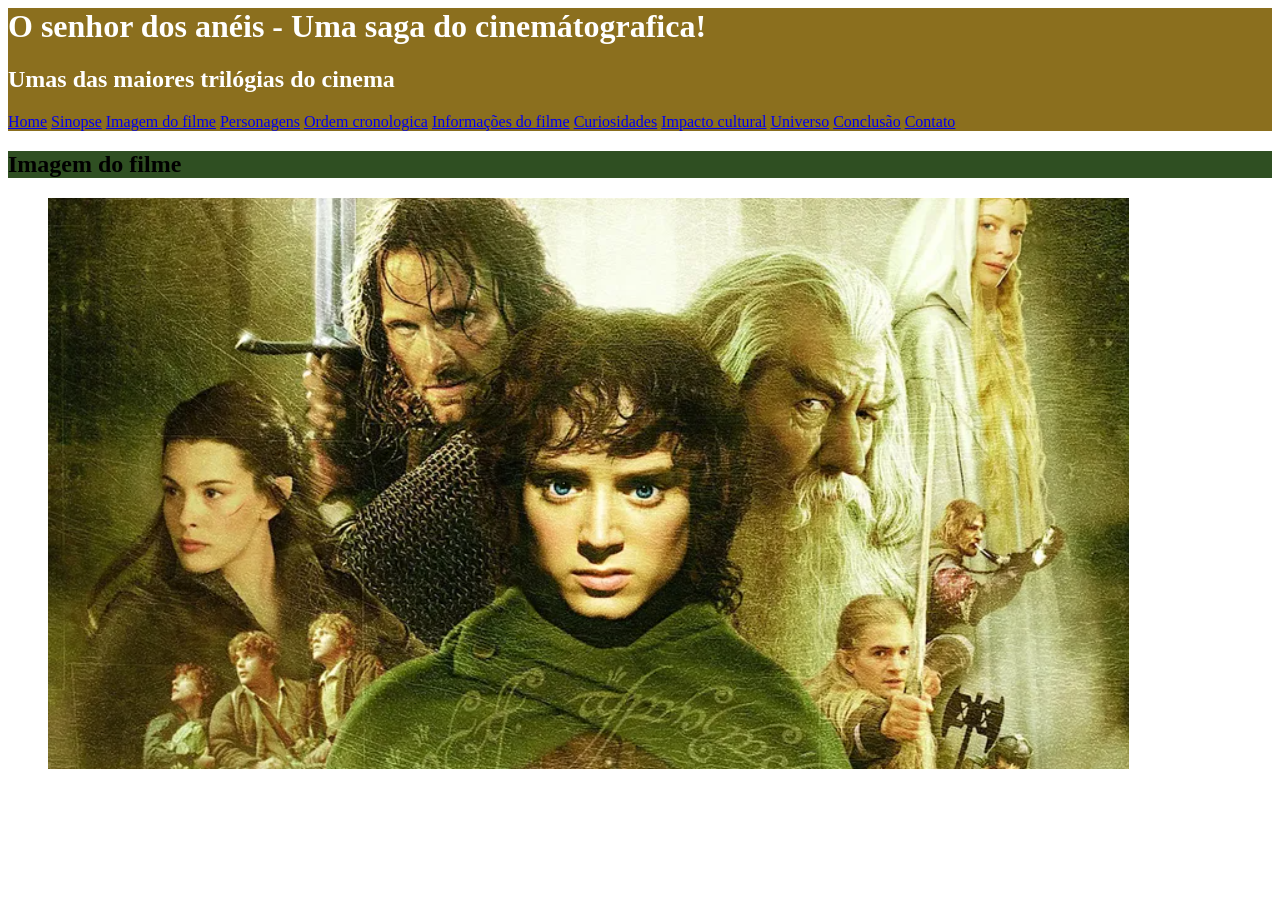
==== index.html @ ea2e9b60 "Revert "commit.upd" This reverts commit 9afdbda32e0899ef215eaf866e5382703dc206ba." ====
<html>

<title>O filme o senhor dos anéis</title>
    <head>
        
     <meta charset="utf8.">
         
    <meta charset="UTF-8">
    <meta name="viewport" content="width=device-width, initial-scale=1.0">
    <link rel="stylesheet" href="style.css">

    </head>

    <body>

   <div id="titulo_principal">

    <h1 id>O senhor dos anéis - Uma saga do cinemátografica!</h1>
    <h2> Umas das maiores trilógias do cinema</h2>

   


 <nav>

    <a href="index.html">Home</a>
    <a href="sinopse.html">Sinopse</a>
    <a href="image.html">Imagem do filme</a>
    <a href="personagens.html">Personagens</a>
    <a href="ordem.html">Ordem cronologica</a>
    <a href="informacoes.html">Informações do filme</a>
    <a href="curiosidades.html">Curiosidades</a>
    <a href="impacto.html">Impacto cultural</a>
    <a href="universo.html">Universo</a>
    <a href="conclusao.html">Conclusão</a>
    <a href="contato.html">Contato</a>
    
</nav>
    
     </div>


    <h2 class="titulo_secundario">Imagem do filme</h2>
    <figure>
    <img src="img/senhor_dos_aneis.png">
       
    

    </body> 

</html>
---- style.css ----
#titulo_principal {
    background-color: #8b6f1e;
    color: white;

}
.titulo_secundario{
        background-color: #2f4f22;

}
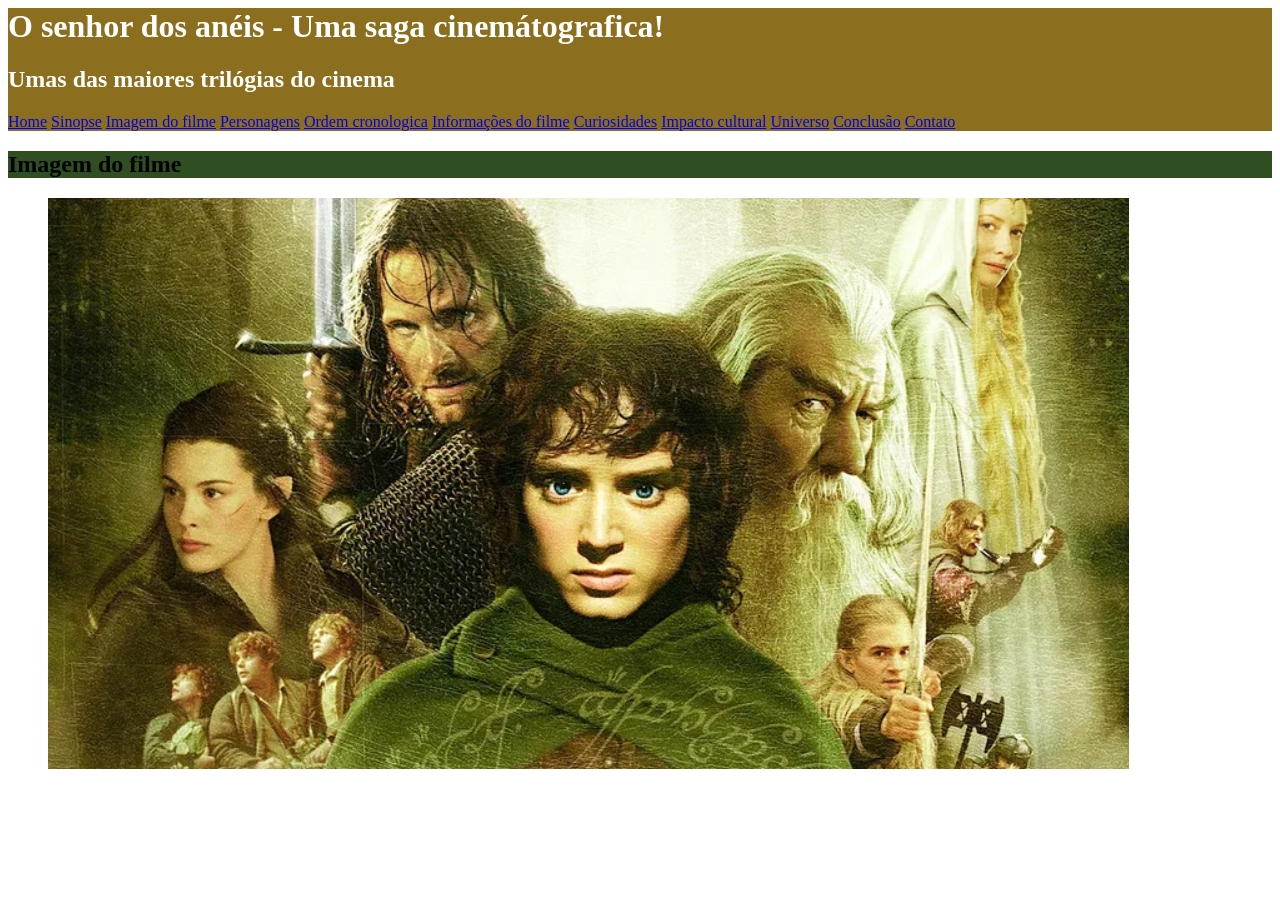
==== commit e51aa537: "commit.vai" ====
--- a/index.html
+++ b/index.html
@@ -15,7 +15,7 @@
 
    <div id="titulo_principal">
 
-    <h1 id>O senhor dos anéis - Uma saga do cinemátografica!</h1>
+    <h1 id>O senhor dos anéis - Uma saga cinemátografica!</h1>
     <h2> Umas das maiores trilógias do cinema</h2>
 
    
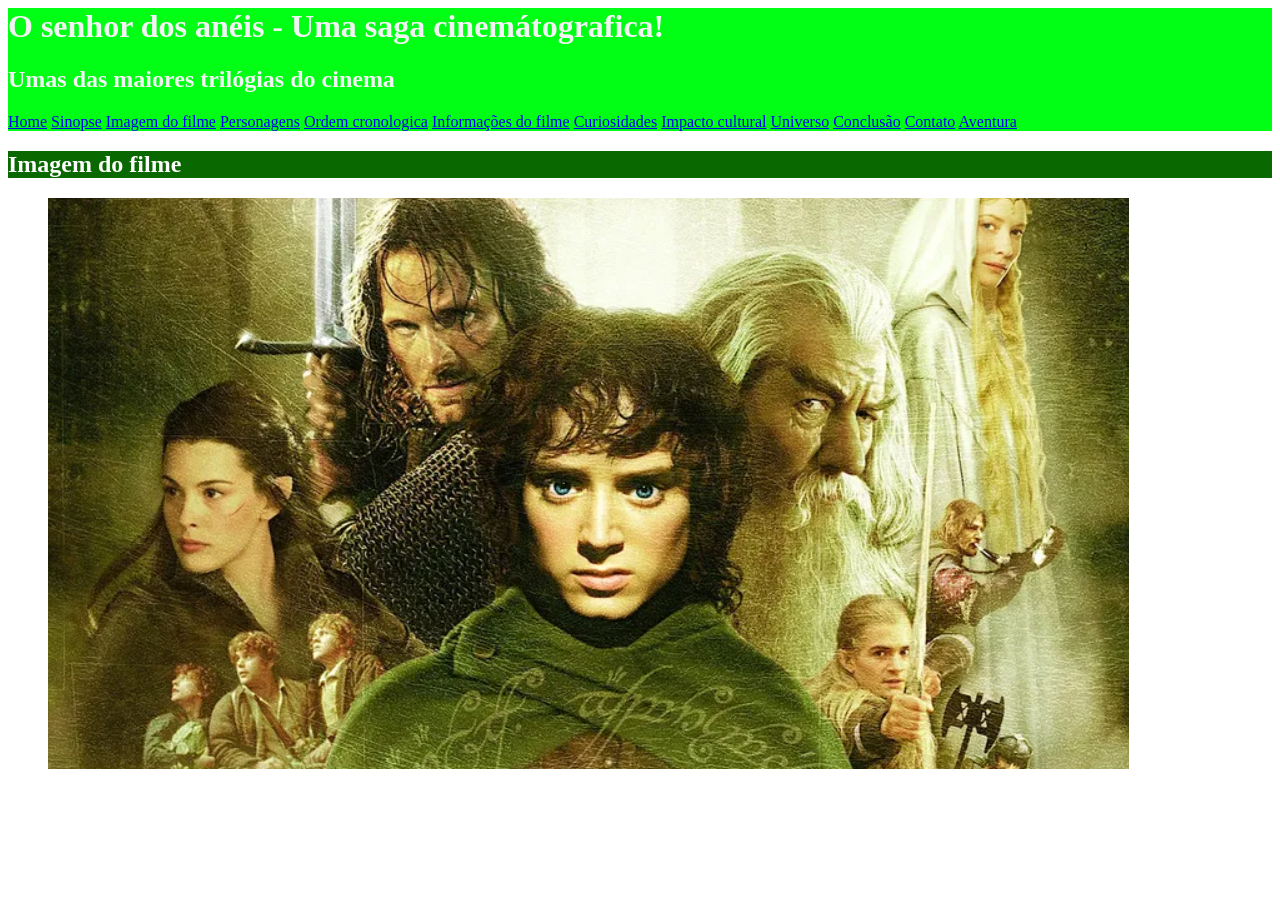
==== commit a75578e1: "trabalho.commit" ====
--- a/index.html
+++ b/index.html
@@ -15,7 +15,7 @@
 
    <div id="titulo_principal">
 
-    <h1 id>O senhor dos anéis - Uma saga cinemátografica!</h1>
+    <h1 id="titulo_principal">O senhor dos anéis - Uma saga cinemátografica!</h1>
     <h2> Umas das maiores trilógias do cinema</h2>
 
    
@@ -34,7 +34,7 @@
     <a href="universo.html">Universo</a>
     <a href="conclusao.html">Conclusão</a>
     <a href="contato.html">Contato</a>
-    
+    <a href="aventura.html">Aventura</a>
 </nav>
     
      </div>
--- a/style.css
+++ b/style.css
@@ -1,9 +1,9 @@
 #titulo_principal {
-    background-color: #8b6f1e;
-    color: white;
+    background-color: #00ff15;
+    color: rgb(243, 243, 243);
 
 }
 .titulo_secundario{
-        background-color: #2f4f22;
-
+        background-color: #096800;
+        color:white
 }
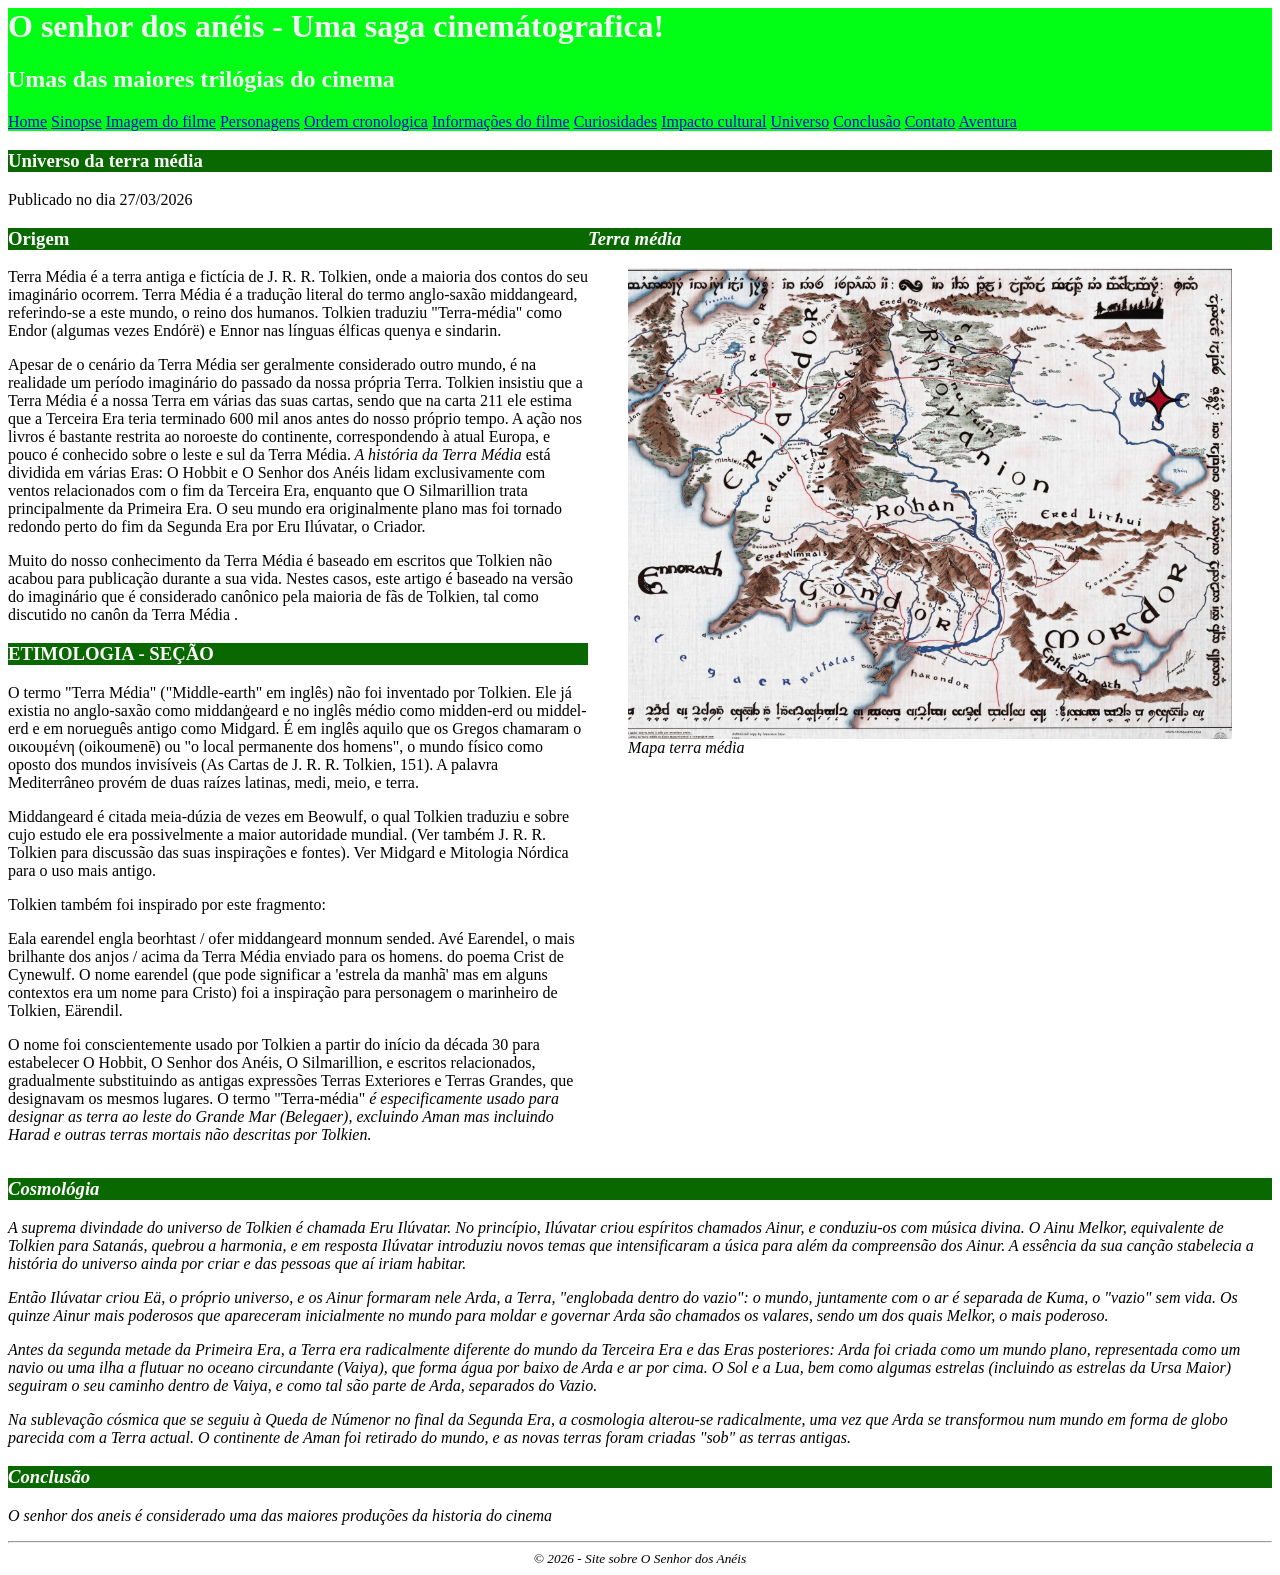
==== commit aebb0140: "nova.commit" ====
--- a/index.html
+++ b/index.html
@@ -8,7 +8,8 @@
     <meta charset="UTF-8">
     <meta name="viewport" content="width=device-width, initial-scale=1.0">
     <link rel="stylesheet" href="style.css">
-
+    <link rel="icon" type="image/x-icon" href="img/espada.ico"
+ 
     </head>
 
     <body>
@@ -37,15 +38,138 @@
     <a href="aventura.html">Aventura</a>
 </nav>
     
+  
+
      </div>
 
 
-    <h2 class="titulo_secundario">Imagem do filme</h2>
-    <figure>
-    <img src="img/senhor_dos_aneis.png">
-       
-    
+    <header>
+     <main>
+
+      <header> 
+       <h3 class="Titulo_secundario">Universo da terra média</h3>
+        <spam>Publicado no dia 27/03/2026 </spam>
+         </header>
+          <div id="layout"> 
+
+          <article>
+            <section>
+              <h3 class="Titulo_secundario">Origem</h3>
+       <p>  Terra Média é a terra antiga e fictícia de J. R. R. Tolkien, onde a maioria dos
+       contos do seu imaginário ocorrem. Terra Média é a tradução literal do termo
+       anglo-saxão middangeard, referindo-se a este mundo, o reino dos humanos.
+       Tolkien traduziu "Terra-média" como Endor (algumas vezes Endórë) e Ennor
+       nas línguas élficas quenya e sindarin. </p>
+
+     <p>  Apesar de o cenário da Terra Média ser geralmente considerado outro mundo,
+      é na realidade um período imaginário do passado da nossa própria Terra.
+      Tolkien insistiu que a Terra Média é a nossa Terra em várias das suas cartas,
+      sendo que na carta 211 ele estima que a Terceira Era teria terminado 600 mil
+      anos antes do nosso próprio tempo. A ação nos livros é bastante restrita ao
+      noroeste do continente, correspondendo à atual Europa, e pouco é conhecido
+      sobre o leste e sul da Terra Média.<em> A história da Terra Média </em> está dividida em
+      várias Eras: O Hobbit e O Senhor dos Anéis lidam exclusivamente com
+      ventos relacionados com o fim da Terceira Era, enquanto que O Silmarillion
+      trata principalmente da Primeira Era. O seu mundo era originalmente plano
+      mas foi tornado redondo perto do fim da Segunda Era por Eru Ilúvatar, o
+      Criador.</p>
+
+     </p> Muito do nosso conhecimento da Terra Média é baseado em escritos que
+      Tolkien não acabou para publicação durante a sua vida. Nestes casos, este
+      artigo é baseado na versão do imaginário que é considerado canônico pela
+      maioria de fãs de Tolkien, tal como discutido </em> no canôn da Terra Média </em>.</p>
+
+          </section> 
+
+          <section>
+            <h3 class="Titulo_secundario">ETIMOLOGIA - SEÇÃO</h3>
+       <p> O termo "Terra Média" ("Middle-earth" em inglês) não foi inventado por
+       Tolkien. Ele já existia no anglo-saxão como middanġeard e no inglês médio
+       como midden-erd ou middel-erd e em norueguês antigo como Midgard. É em
+       inglês aquilo que os Gregos chamaram o οικουμένη (oikoumenē) ou "o local
+       permanente dos homens", o mundo físico como oposto dos mundos invisíveis
+       (As Cartas de J. R. R. Tolkien, 151). A palavra Mediterrâneo provém de duas
+       raízes latinas, medi, meio, e terra. </p>
+
+      <p> Middangeard é citada meia-dúzia de vezes em Beowulf, o qual Tolkien
+       traduziu e sobre cujo estudo ele era possivelmente a maior autoridade
+       mundial. (Ver também J. R. R. Tolkien para discussão das suas inspirações e
+       fontes). Ver Midgard e Mitologia Nórdica para o uso mais antigo.<p>
+
+     </p>Tolkien também foi inspirado por este fragmento:</p>
+
+     </p>Eala earendel engla beorhtast / ofer middangeard monnum sended.
+     Avé Earendel, o mais brilhante dos anjos / acima da Terra Média enviado para
+     os homens. do poema Crist de Cynewulf. O nome earendel (que pode
+     significar a 'estrela da manhã' mas em alguns contextos era um nome para
+    Cristo) foi a inspiração para personagem o marinheiro de Tolkien, Eärendil.</p>
+
+    </p>O nome foi conscientemente usado por Tolkien a partir do início da década 30
+    para estabelecer O Hobbit, O Senhor dos Anéis, O Silmarillion, e escritos
+    relacionados, gradualmente substituindo as antigas expressões Terras
+    Exteriores e Terras Grandes, que designavam os mesmos lugares. O termo
+    "Terra-média" <em> é especificamente usado para designar<em> as terra ao leste do
+    Grande Mar (Belegaer), excluindo Aman mas incluindo Harad e outras terras
+    mortais não descritas por Tolkien.</p>
+          </section>
+
+       </article>
+     <aside>
+
+
+          <h3 class="Titulo_secundario">Terra média</h3>
+          <figure>
+     
+            <img src="img/terra_media.png">
+             <figcaption> <em>Mapa terra média</em> <figcaption>
+               </figure>
+                </aside>
+                  </div>
+
+                  <article>
+                      <section>
+                        <h3 class="Titulo_secundario">Cosmológia</h3>
+                       <p> A <em> suprema divindade do universo de Tolkien</em>  é chamada Eru Ilúvatar. No
+                        princípio, Ilúvatar criou espíritos chamados Ainur, e conduziu-os com música
+                        divina. O Ainu Melkor, equivalente de Tolkien para Satanás, quebrou a
+                        harmonia, e em resposta Ilúvatar introduziu novos temas que intensificaram a
+                        úsica para além da compreensão dos Ainur. A essência da sua canção
+                        stabelecia a história do universo ainda por criar e das pessoas que aí iriam
+                        habitar. </p>
+                        <p>Então Ilúvatar criou Eä, o próprio universo, e os Ainur formaram nele Arda, a
+                        Terra, "englobada dentro do vazio": o mundo, juntamente com o ar é separada
+                        de Kuma, o "vazio" sem vida. Os quinze Ainur mais poderosos que
+                        apareceram inicialmente no mundo para moldar e governar Arda são
+                        chamados os valares, sendo um dos quais Melkor, o mais poderoso. </p>
+
+                         </p>Antes da segunda <em> metade da Primeira Era</em>, a Terra era radicalmente diferente
+                        do mundo da Terceira Era e das Eras posteriores: Arda foi criada como um
+                        mundo plano, representada como um navio ou uma ilha a flutuar no oceano
+                        circundante (Vaiya), que forma água por baixo de Arda e ar por cima. O Sol e
+                        a Lua, bem como algumas estrelas (incluindo as estrelas da Ursa Maior)
+                        seguiram o seu caminho dentro de Vaiya, e como tal são parte de Arda,
+                        separados do Vazio. </p>
+
+                         </p>Na sublevação cósmica que se seguiu à Queda de Númenor no final da
+                        Segunda Era, a cosmologia alterou-se radicalmente, uma vez que Arda se
+                        transformou num mundo em forma de globo parecida com a Terra actual. O
+                        continente de Aman foi retirado do mundo, e as novas terras foram criadas
+                        "sob" as terras antigas. </p>
+                      </section> 
+
+                            <section>
+                             <h3 class="titulo_secundario">Conclusão</h3>
+                              <p> O senhor dos aneis é considerado uma das maiores produções da historia do cinema </p>
+                               </section>
+                      </article>
+                               
+
+                      <footer class="rodape">
+                        <hr>
+                         <small>© 2026 - Site sobre O Senhor dos Anéis </small>
+                     </footer>
+      </main>
 
     </body> 
 
-</html>+</html> 
--- a/style.css
+++ b/style.css
@@ -6,4 +6,12 @@
 .titulo_secundario{
         background-color: #096800;
         color:white
+}
+
+#layout{
+    display:flex
+}
+
+.rodape{
+    text-align: center;
 }
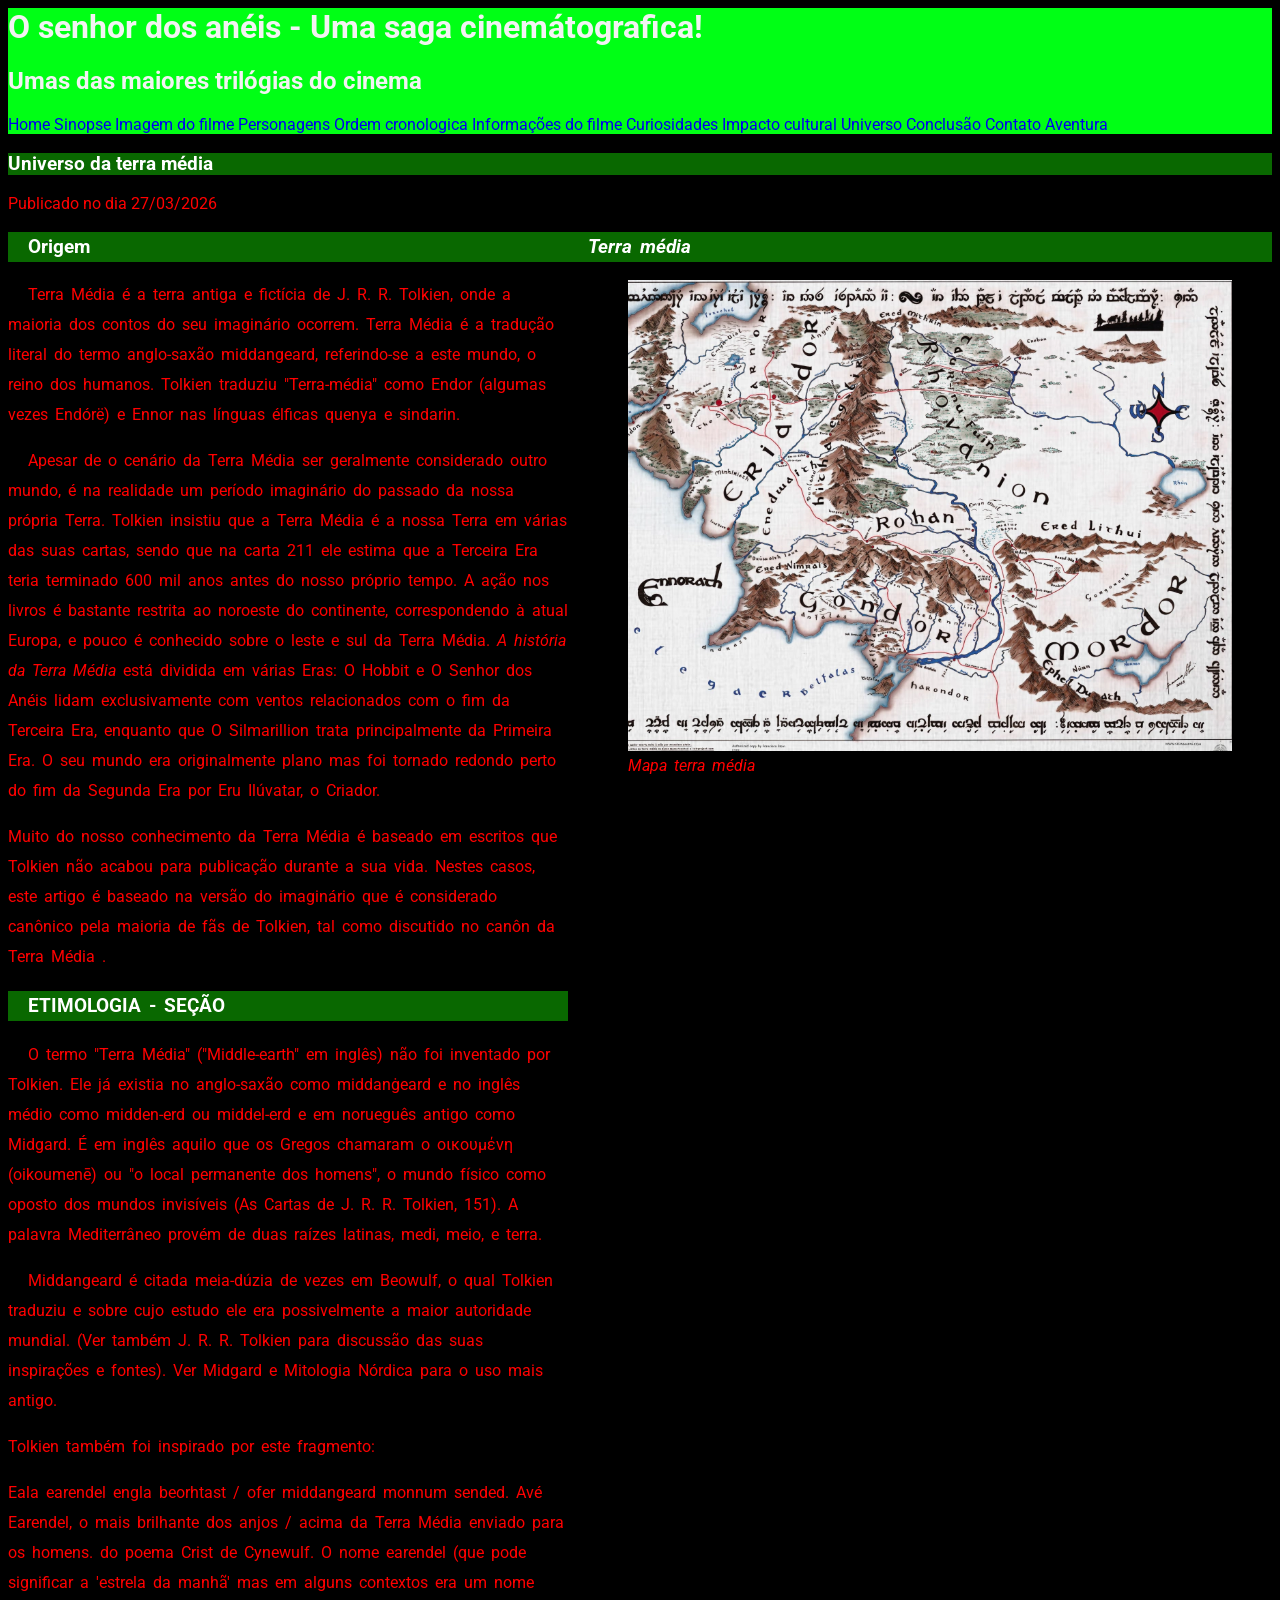
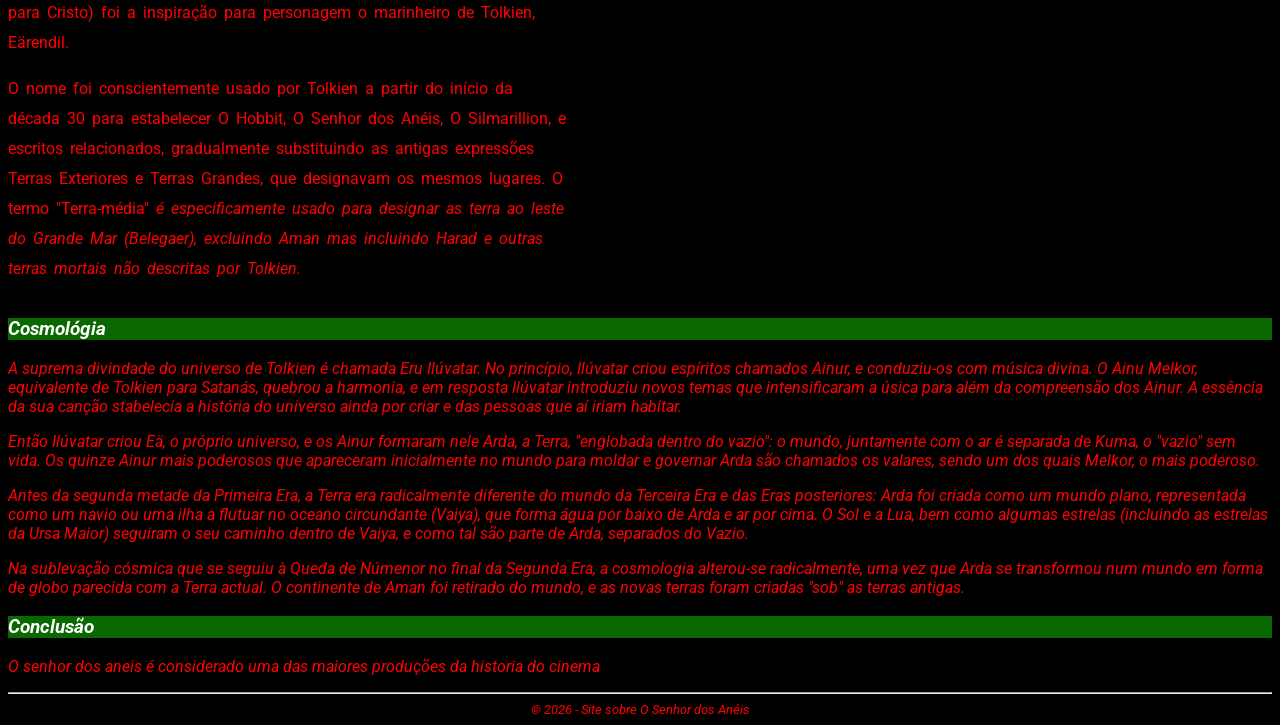
==== commit e6ceb8d3: "aual.commit" ====
--- a/index.html
+++ b/index.html
@@ -8,10 +8,11 @@
     <meta charset="UTF-8">
     <meta name="viewport" content="width=device-width, initial-scale=1.0">
     <link rel="stylesheet" href="style.css">
-    <link rel="icon" type="image/x-icon" href="img/espada.ico"
- 
+    <link rel="icon" type="image/x-icon" href="img/espada.ico">
+    <link href="https://fonts.googleapis.com/css2?family=Roboto:ital,wght@0,100..900;1,100..900&display=swap" rel="stylesheet">
+
     </head>
-
+     
     <body>
 
    <div id="titulo_principal">
@@ -19,7 +20,6 @@
     <h1 id="titulo_principal">O senhor dos anéis - Uma saga cinemátografica!</h1>
     <h2> Umas das maiores trilógias do cinema</h2>
 
-   
 
 
  <nav>
--- a/style.css
+++ b/style.css
@@ -1,3 +1,5 @@
+@import url('https://fonts.googleapis.com/css2?family=Roboto:ital,wght@0,100..900;1,100..900&display=swap');
+
 #titulo_principal {
     background-color: #00ff15;
     color: rgb(243, 243, 243);
@@ -9,9 +11,33 @@
 }
 
 #layout{
-    display:flex
+    font-size: 1em; /*Herda o tamanho do pai dele (no nosso caso o body) com multiplicador*/
+    display:flex;
+    font-style: normal; /*Estilo da fonte: italic - normal - oblique*/
+    line-height: 30px; /*Espaçamento entre linhas*/
+    font-weight: 400; /*Negrito em css 100 a 900 bold a bolder*/
+    text-transform:none; /*Capitalização do texto: uppercase - lowercase e capitalize*/     
+    text-decoration:  none; /*Sublinhado de texto: underline ou ouverline double - dashed - dotted - wavy - none*/
+    word-spacing: 3px ; /*Espaçamento entre palabras*/
+    letter-spacing: none; /*Espaçamento entre letras*/
+    text-indent: 20px; /*Espaçamento de paragrago primeira linha*/
+    text-align: none; /*Alinhamento do texto: Left - right -justify e center*/
 }
+
 
 .rodape{
     text-align: center;
-}+}
+
+body{
+    /*Topografia CSS*/
+background-color: rgb(0, 0, 0); /*cor de fundo*/
+color: rgb(255, 0, 0); /*cor da fonte*/
+font-family: "Roboto", sans-serif; /*tipo do texto*/
+font-size: 16px; /*tamanho da fonte - px/em/rem*/
+
+}
+
+nav a{
+ text-decoration: None;
+}
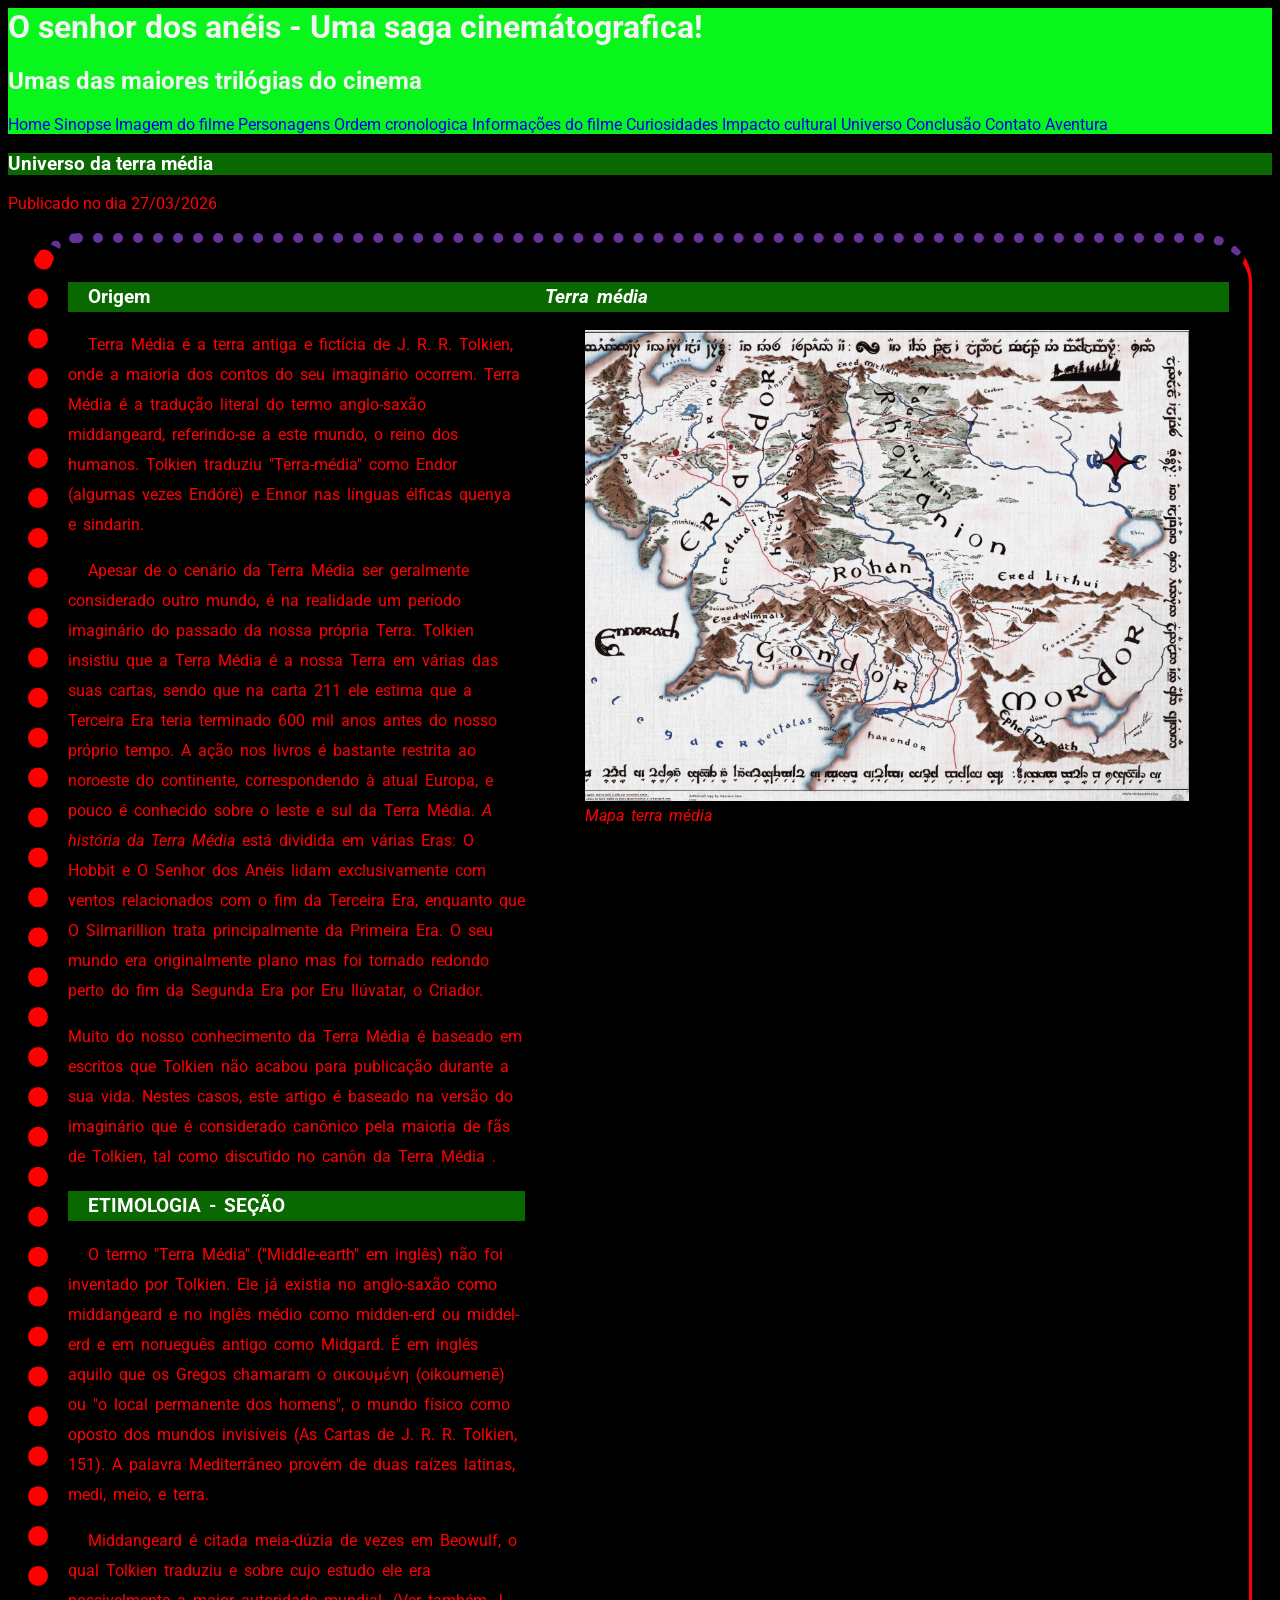
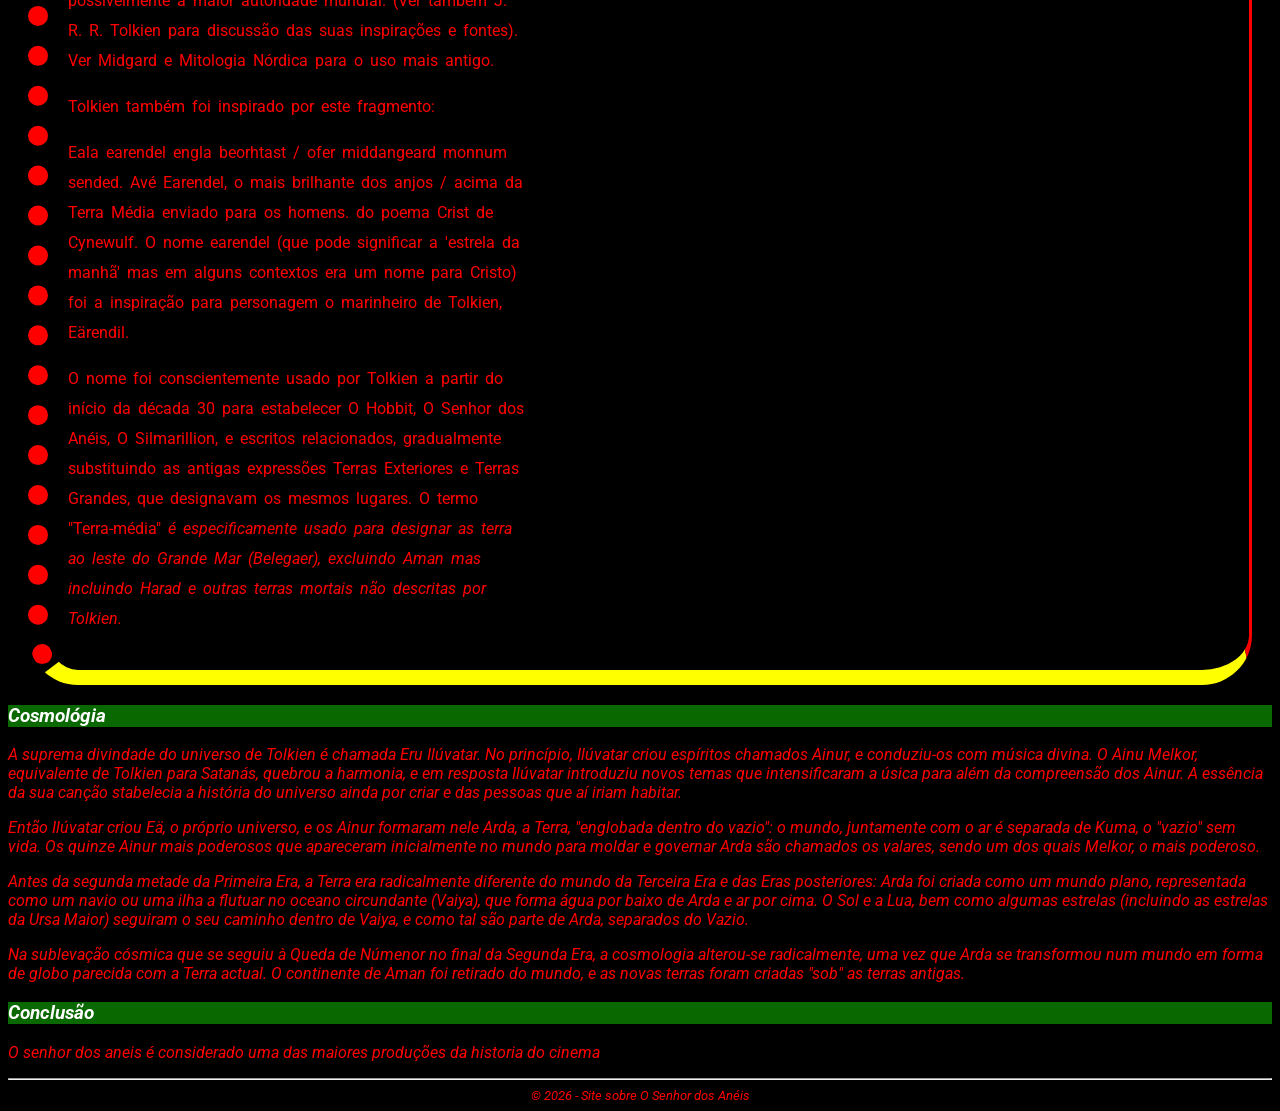
==== commit f10431c3: "at.commit" ====
--- a/index.html
+++ b/index.html
@@ -129,20 +129,20 @@
                   <article>
                       <section>
                         <h3 class="Titulo_secundario">Cosmológia</h3>
-                       <p> A <em> suprema divindade do universo de Tolkien</em>  é chamada Eru Ilúvatar. No
+                       <p class="teste_display">  A <em> suprema divindade do universo de Tolkien</em>  é chamada Eru Ilúvatar. No
                         princípio, Ilúvatar criou espíritos chamados Ainur, e conduziu-os com música
                         divina. O Ainu Melkor, equivalente de Tolkien para Satanás, quebrou a
                         harmonia, e em resposta Ilúvatar introduziu novos temas que intensificaram a
                         úsica para além da compreensão dos Ainur. A essência da sua canção
                         stabelecia a história do universo ainda por criar e das pessoas que aí iriam
                         habitar. </p>
-                        <p>Então Ilúvatar criou Eä, o próprio universo, e os Ainur formaram nele Arda, a
+                        <p class="teste_display">Então Ilúvatar criou Eä, o próprio universo, e os Ainur formaram nele Arda, a
                         Terra, "englobada dentro do vazio": o mundo, juntamente com o ar é separada
                         de Kuma, o "vazio" sem vida. Os quinze Ainur mais poderosos que
                         apareceram inicialmente no mundo para moldar e governar Arda são
                         chamados os valares, sendo um dos quais Melkor, o mais poderoso. </p>
 
-                         </p>Antes da segunda <em> metade da Primeira Era</em>, a Terra era radicalmente diferente
+                         <p class="teste_display">Antes da segunda <em> metade da Primeira Era</em>, a Terra era radicalmente diferente
                         do mundo da Terceira Era e das Eras posteriores: Arda foi criada como um
                         mundo plano, representada como um navio ou uma ilha a flutuar no oceano
                         circundante (Vaiya), que forma água por baixo de Arda e ar por cima. O Sol e
@@ -150,7 +150,7 @@
                         seguiram o seu caminho dentro de Vaiya, e como tal são parte de Arda,
                         separados do Vazio. </p>
 
-                         </p>Na sublevação cósmica que se seguiu à Queda de Númenor no final da
+                         <p class="teste_display">Na sublevação cósmica que se seguiu à Queda de Númenor no final da
                         Segunda Era, a cosmologia alterou-se radicalmente, uma vez que Arda se
                         transformou num mundo em forma de globo parecida com a Terra actual. O
                         continente de Aman foi retirado do mundo, e as novas terras foram criadas
--- a/style.css
+++ b/style.css
@@ -1,7 +1,7 @@
 @import url('https://fonts.googleapis.com/css2?family=Roboto:ital,wght@0,100..900;1,100..900&display=swap');
 
 #titulo_principal {
-    background-color: #00ff15;
+    background-color: rgb(9, 246, 28);
     color: rgb(243, 243, 243);
 
 }
@@ -22,6 +22,25 @@
     letter-spacing: none; /*Espaçamento entre letras*/
     text-indent: 20px; /*Espaçamento de paragrago primeira linha*/
     text-align: none; /*Alinhamento do texto: Left - right -justify e center*/
+
+    border-style: solid; /*Estilo da borda solid,dashed,dotted, groove, ridget, inset, outset*
+    border-width: 10px;/*espessura da borda*
+    border-color: rgb(255, 0, 0); /*cor da borda*/
+    border: none 5px rgb(red, green, blue) ;/*Definir estilo, espessura e cor da borda numa mesma linha*/
+    border-top: dotted 10px rebeccapurple;
+    border-left: dotted 20px red;
+    border-bottom: solid 15px yellow; /*estilizar lado direito da borda*/
+    border-radius: 50px ; /*Arredondar cantos da borda - px - %*/
+    margin: 20px 50px; /*Margem do lado de fora da borda*/
+    margin-left:20px ;/*Margem a esquerda fora da borda*/
+    margin-right: 20px; /*Margem a direita fora da borda*/
+    margin-bottom:20px ; /*Margem de baixo fora da borda*/
+    margin-top: 20px; /*Margem de cima fora da borda*/
+    padding: 20px; /*Margem DENTRO da Borda*/
+    padding-left: 20px ;
+    padding-right: 20px;
+    padding-top: 20px;
+    padding-bottom:20px ;
 }
 
 
@@ -41,3 +60,12 @@
 nav a{
  text-decoration: None;
 }
+
+.teste_display
+background-color: #none;
+display: none;
+width: none;
+height: none;
+}
+
+
